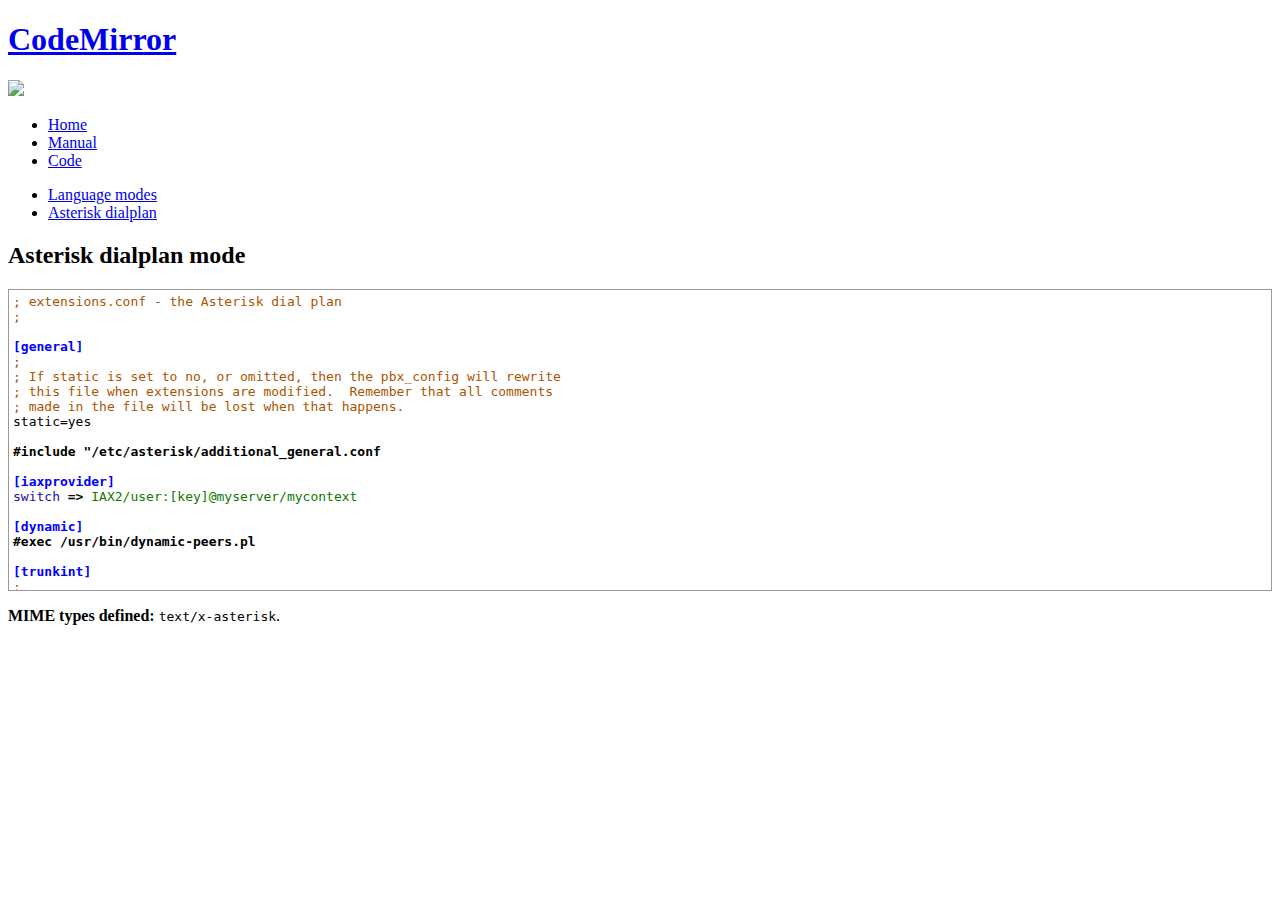
==== src/main/resources/static/editormd/lib/codemirror/mode/asterisk/index.html @ 0e91eab7 "2019-1-15" ====
<!doctype html>

<title>CodeMirror: Asterisk dialplan mode</title>
<meta charset="utf-8"/>
<link rel=stylesheet href="../../doc/docs.css">

<link rel="stylesheet" href="../../lib/codemirror.css">
<script src="../../lib/codemirror.js"></script>
<script src="asterisk.js"></script>
<style>
      .CodeMirror {border: 1px solid #999;}
      .cm-s-default span.cm-arrow { color: red; }
    </style>
<div id=nav>
  <a href="http://codemirror.net"><h1>CodeMirror</h1><img id=logo src="../../doc/logo.png"></a>

  <ul>
    <li><a href="../../index.html">Home</a>
    <li><a href="../../doc/manual.html">Manual</a>
    <li><a href="https://github.com/codemirror/codemirror">Code</a>
  </ul>
  <ul>
    <li><a href="../index.html">Language modes</a>
    <li><a class=active href="#">Asterisk dialplan</a>
  </ul>
</div>

<article>
<h2>Asterisk dialplan mode</h2>
<form><textarea id="code" name="code">
; extensions.conf - the Asterisk dial plan
;

[general]
;
; If static is set to no, or omitted, then the pbx_config will rewrite
; this file when extensions are modified.  Remember that all comments
; made in the file will be lost when that happens.
static=yes

#include "/etc/asterisk/additional_general.conf

[iaxprovider]
switch => IAX2/user:[key]@myserver/mycontext

[dynamic]
#exec /usr/bin/dynamic-peers.pl

[trunkint]
;
; International long distance through trunk
;
exten => _9011.,1,Macro(dundi-e164,${EXTEN:4})
exten => _9011.,n,Dial(${GLOBAL(TRUNK)}/${FILTER(0-9,${EXTEN:${GLOBAL(TRUNKMSD)}})})

[local]
;
; Master context for local, toll-free, and iaxtel calls only
;
ignorepat => 9
include => default

[demo]
include => stdexten
;
; We start with what to do when a call first comes in.
;
exten => s,1,Wait(1)			; Wait a second, just for fun
same  => n,Answer			; Answer the line
same  => n,Set(TIMEOUT(digit)=5)	; Set Digit Timeout to 5 seconds
same  => n,Set(TIMEOUT(response)=10)	; Set Response Timeout to 10 seconds
same  => n(restart),BackGround(demo-congrats)	; Play a congratulatory message
same  => n(instruct),BackGround(demo-instruct)	; Play some instructions
same  => n,WaitExten			; Wait for an extension to be dialed.

exten => 2,1,BackGround(demo-moreinfo)	; Give some more information.
exten => 2,n,Goto(s,instruct)

exten => 3,1,Set(LANGUAGE()=fr)		; Set language to french
exten => 3,n,Goto(s,restart)		; Start with the congratulations

exten => 1000,1,Goto(default,s,1)
;
; We also create an example user, 1234, who is on the console and has
; voicemail, etc.
;
exten => 1234,1,Playback(transfer,skip)		; "Please hold while..."
					; (but skip if channel is not up)
exten => 1234,n,Gosub(${EXTEN},stdexten(${GLOBAL(CONSOLE)}))
exten => 1234,n,Goto(default,s,1)		; exited Voicemail

exten => 1235,1,Voicemail(1234,u)		; Right to voicemail

exten => 1236,1,Dial(Console/dsp)		; Ring forever
exten => 1236,n,Voicemail(1234,b)		; Unless busy

;
; # for when they're done with the demo
;
exten => #,1,Playback(demo-thanks)	; "Thanks for trying the demo"
exten => #,n,Hangup			; Hang them up.

;
; A timeout and "invalid extension rule"
;
exten => t,1,Goto(#,1)			; If they take too long, give up
exten => i,1,Playback(invalid)		; "That's not valid, try again"

;
; Create an extension, 500, for dialing the
; Asterisk demo.
;
exten => 500,1,Playback(demo-abouttotry); Let them know what's going on
exten => 500,n,Dial(IAX2/guest@pbx.digium.com/s@default)	; Call the Asterisk demo
exten => 500,n,Playback(demo-nogo)	; Couldn't connect to the demo site
exten => 500,n,Goto(s,6)		; Return to the start over message.

;
; Create an extension, 600, for evaluating echo latency.
;
exten => 600,1,Playback(demo-echotest)	; Let them know what's going on
exten => 600,n,Echo			; Do the echo test
exten => 600,n,Playback(demo-echodone)	; Let them know it's over
exten => 600,n,Goto(s,6)		; Start over

;
;	You can use the Macro Page to intercom a individual user
exten => 76245,1,Macro(page,SIP/Grandstream1)
; or if your peernames are the same as extensions
exten => _7XXX,1,Macro(page,SIP/${EXTEN})
;
;
; System Wide Page at extension 7999
;
exten => 7999,1,Set(TIMEOUT(absolute)=60)
exten => 7999,2,Page(Local/Grandstream1@page&Local/Xlite1@page&Local/1234@page/n,d)

; Give voicemail at extension 8500
;
exten => 8500,1,VoicemailMain
exten => 8500,n,Goto(s,6)

    </textarea></form>
    <script>
      var editor = CodeMirror.fromTextArea(document.getElementById("code"), {
        mode: "text/x-asterisk",
        matchBrackets: true,
        lineNumber: true
      });
    </script>

    <p><strong>MIME types defined:</strong> <code>text/x-asterisk</code>.</p>

  </article>
---- src/main/resources/static/editormd/lib/codemirror/lib/codemirror.css ----
/*!
// CodeMirror v5.0, copyright (c) by Marijn Haverbeke and others
// Distributed under an MIT license: http://codemirror.net/LICENSE

// This is CodeMirror (http://codemirror.net), a code editor
// implemented in JavaScript on top of the browser's DOM.
//
// You can find some technical background for some of the code below
// at http://marijnhaverbeke.nl/blog/#cm-internals .
*/

/* BASICS */

.CodeMirror {
  /* Set height, width, borders, and global font properties here */
  font-family: monospace;
  height: 300px;
  color: black;
}

/* PADDING */

.CodeMirror-lines {
  padding: 4px 0; /* Vertical padding around content */
}
.CodeMirror pre {
  padding: 0 4px; /* Horizontal padding of content */
}

.CodeMirror-scrollbar-filler, .CodeMirror-gutter-filler {
  background-color: white; /* The little square between H and V scrollbars */
}

/* GUTTER */

.CodeMirror-gutters {
  border-right: 1px solid #ddd;
  background-color: #f7f7f7;
  white-space: nowrap;
}
.CodeMirror-linenumbers {}
.CodeMirror-linenumber {
  padding: 0 3px 0 5px;
  min-width: 20px;
  text-align: right;
  color: #999;
  -moz-box-sizing: content-box;
  box-sizing: content-box;
}

.CodeMirror-guttermarker { color: black; }
.CodeMirror-guttermarker-subtle { color: #999; }

/* CURSOR */

.CodeMirror div.CodeMirror-cursor {
  border-left: 1px solid black;
}
/* Shown when moving in bi-directional text */
.CodeMirror div.CodeMirror-secondarycursor {
  border-left: 1px solid silver;
}
.CodeMirror.cm-fat-cursor div.CodeMirror-cursor {
  width: auto;
  border: 0;
  background: #7e7;
}
.CodeMirror.cm-fat-cursor div.CodeMirror-cursors {
  z-index: 1;
}

.cm-animate-fat-cursor {
  width: auto;
  border: 0;
  -webkit-animation: blink 1.06s steps(1) infinite;
  -moz-animation: blink 1.06s steps(1) infinite;
  animation: blink 1.06s steps(1) infinite;
}
@-moz-keyframes blink {
  0% { background: #7e7; }
  50% { background: none; }
  100% { background: #7e7; }
}
@-webkit-keyframes blink {
  0% { background: #7e7; }
  50% { background: none; }
  100% { background: #7e7; }
}
@keyframes blink {
  0% { background: #7e7; }
  50% { background: none; }
  100% { background: #7e7; }
}

/* Can style cursor different in overwrite (non-insert) mode */
div.CodeMirror-overwrite div.CodeMirror-cursor {}

.cm-tab { display: inline-block; text-decoration: inherit; }

.CodeMirror-ruler {
  border-left: 1px solid #ccc;
  position: absolute;
}

/* DEFAULT THEME */

.cm-s-default .cm-keyword {color: #708;}
.cm-s-default .cm-atom {color: #219;}
.cm-s-default .cm-number {color: #164;}
.cm-s-default .cm-def {color: #00f;}
.cm-s-default .cm-variable,
.cm-s-default .cm-punctuation,
.cm-s-default .cm-property,
.cm-s-default .cm-operator {}
.cm-s-default .cm-variable-2 {color: #05a;}
.cm-s-default .cm-variable-3 {color: #085;}
.cm-s-default .cm-comment {color: #a50;}
.cm-s-default .cm-string {color: #a11;}
.cm-s-default .cm-string-2 {color: #f50;}
.cm-s-default .cm-meta {color: #555;}
.cm-s-default .cm-qualifier {color: #555;}
.cm-s-default .cm-builtin {color: #30a;}
.cm-s-default .cm-bracket {color: #997;}
.cm-s-default .cm-tag {color: #170;}
.cm-s-default .cm-attribute {color: #00c;}
.cm-s-default .cm-header {color: blue;}
.cm-s-default .cm-quote {color: #090;}
.cm-s-default .cm-hr {color: #999;}
.cm-s-default .cm-link {color: #00c;}

.cm-negative {color: #d44;}
.cm-positive {color: #292;}
.cm-header, .cm-strong {font-weight: bold;}
.cm-em {font-style: italic;}
.cm-link {text-decoration: underline;}
.cm-strikethrough {text-decoration: line-through;}

.cm-s-default .cm-error {color: #f00;}
.cm-invalidchar {color: #f00;}

/* Default styles for common addons */

div.CodeMirror span.CodeMirror-matchingbracket {color: #0f0;}
div.CodeMirror span.CodeMirror-nonmatchingbracket {color: #f22;}
.CodeMirror-matchingtag { background: rgba(255, 150, 0, .3); }
.CodeMirror-activeline-background {background: #e8f2ff;}

/* STOP */

/* The rest of this file contains styles related to the mechanics of
   the editor. You probably shouldn't touch them. */

.CodeMirror {
  position: relative;
  overflow: hidden;
  background: white;
}

.CodeMirror-scroll {
  overflow: scroll !important; /* Things will break if this is overridden */
  /* 30px is the magic margin used to hide the element's real scrollbars */
  /* See overflow: hidden in .CodeMirror */
  margin-bottom: -30px; margin-right: -30px;
  padding-bottom: 30px;
  height: 100%;
  outline: none; /* Prevent dragging from highlighting the element */
  position: relative;
  -moz-box-sizing: content-box;
  box-sizing: content-box;
}
.CodeMirror-sizer {
  position: relative;
  border-right: 30px solid transparent;
  -moz-box-sizing: content-box;
  box-sizing: content-box;
}

/* The fake, visible scrollbars. Used to force redraw during scrolling
   before actuall scrolling happens, thus preventing shaking and
   flickering artifacts. */
.CodeMirror-vscrollbar, .CodeMirror-hscrollbar, .CodeMirror-scrollbar-filler, .CodeMirror-gutter-filler {
  position: absolute;
  z-index: 6;
  display: none;
}
.CodeMirror-vscrollbar {
  right: 0; top: 0;
  overflow-x: hidden;
  overflow-y: scroll;
}
.CodeMirror-hscrollbar {
  bottom: 0; left: 0;
  overflow-y: hidden;
  overflow-x: scroll;
}
.CodeMirror-scrollbar-filler {
  right: 0; bottom: 0;
}
.CodeMirror-gutter-filler {
  left: 0; bottom: 0;
}

.CodeMirror-gutters {
  position: absolute; left: 0; top: 0;
  z-index: 3;
}
.CodeMirror-gutter {
  white-space: normal;
  height: 100%;
  -moz-box-sizing: content-box;
  box-sizing: content-box;
  display: inline-block;
  margin-bottom: -30px;
  /* Hack to make IE7 behave */
  *zoom:1;
  *display:inline;
}
.CodeMirror-gutter-wrapper {
  position: absolute;
  z-index: 4;
  height: 100%;
}
.CodeMirror-gutter-elt {
  position: absolute;
  cursor: default;
  z-index: 4;
}
.CodeMirror-gutter-wrapper {
  -webkit-user-select: none;
  -moz-user-select: none;
  user-select: none;
}

.CodeMirror-lines {
  cursor: text;
  min-height: 1px; /* prevents collapsing before first draw */
}
.CodeMirror pre {
  /* Reset some styles that the rest of the page might have set */
  -moz-border-radius: 0; -webkit-border-radius: 0; border-radius: 0;
  border-width: 0;
  background: transparent;
  font-family: inherit;
  font-size: inherit;
  margin: 0;
  white-space: pre;
  word-wrap: normal;
  line-height: inherit;
  color: inherit;
  z-index: 2;
  position: relative;
  overflow: visible;
  -webkit-tap-highlight-color: transparent;
}
.CodeMirror-wrap pre {
  word-wrap: break-word;
  white-space: pre-wrap;
  word-break: normal;
}

.CodeMirror-linebackground {
  position: absolute;
  left: 0; right: 0; top: 0; bottom: 0;
  z-index: 0;
}

.CodeMirror-linewidget {
  position: relative;
  z-index: 2;
  overflow: auto;
}

.CodeMirror-widget {}

.CodeMirror-code {
  outline: none;
}

.CodeMirror-measure {
  position: absolute;
  width: 100%;
  height: 0;
  overflow: hidden;
  visibility: hidden;
}
.CodeMirror-measure pre { position: static; }

.CodeMirror div.CodeMirror-cursor {
  position: absolute;
  border-right: none;
  width: 0;
}

div.CodeMirror-cursors {
  visibility: hidden;
  position: relative;
  z-index: 3;
}
.CodeMirror-focused div.CodeMirror-cursors {
  visibility: visible;
}

.CodeMirror-selected { background: #d9d9d9; }
.CodeMirror-focused .CodeMirror-selected { background: #d7d4f0; }
.CodeMirror-crosshair { cursor: crosshair; }
.CodeMirror ::selection { background: #d7d4f0; }
.CodeMirror ::-moz-selection { background: #d7d4f0; }

.cm-searching {
  background: #ffa;
  background: rgba(255, 255, 0, .4);
}

/* IE7 hack to prevent it from returning funny offsetTops on the spans */
.CodeMirror span { *vertical-align: text-bottom; }

/* Used to force a border model for a node */
.cm-force-border { padding-right: .1px; }

@media print {
  /* Hide the cursor when printing */
  .CodeMirror div.CodeMirror-cursors {
    visibility: hidden;
  }
}

/* See issue #2901 */
.cm-tab-wrap-hack:after { content: ''; }

/* Help users use markselection to safely style text background */
span.CodeMirror-selectedtext { background: none; }
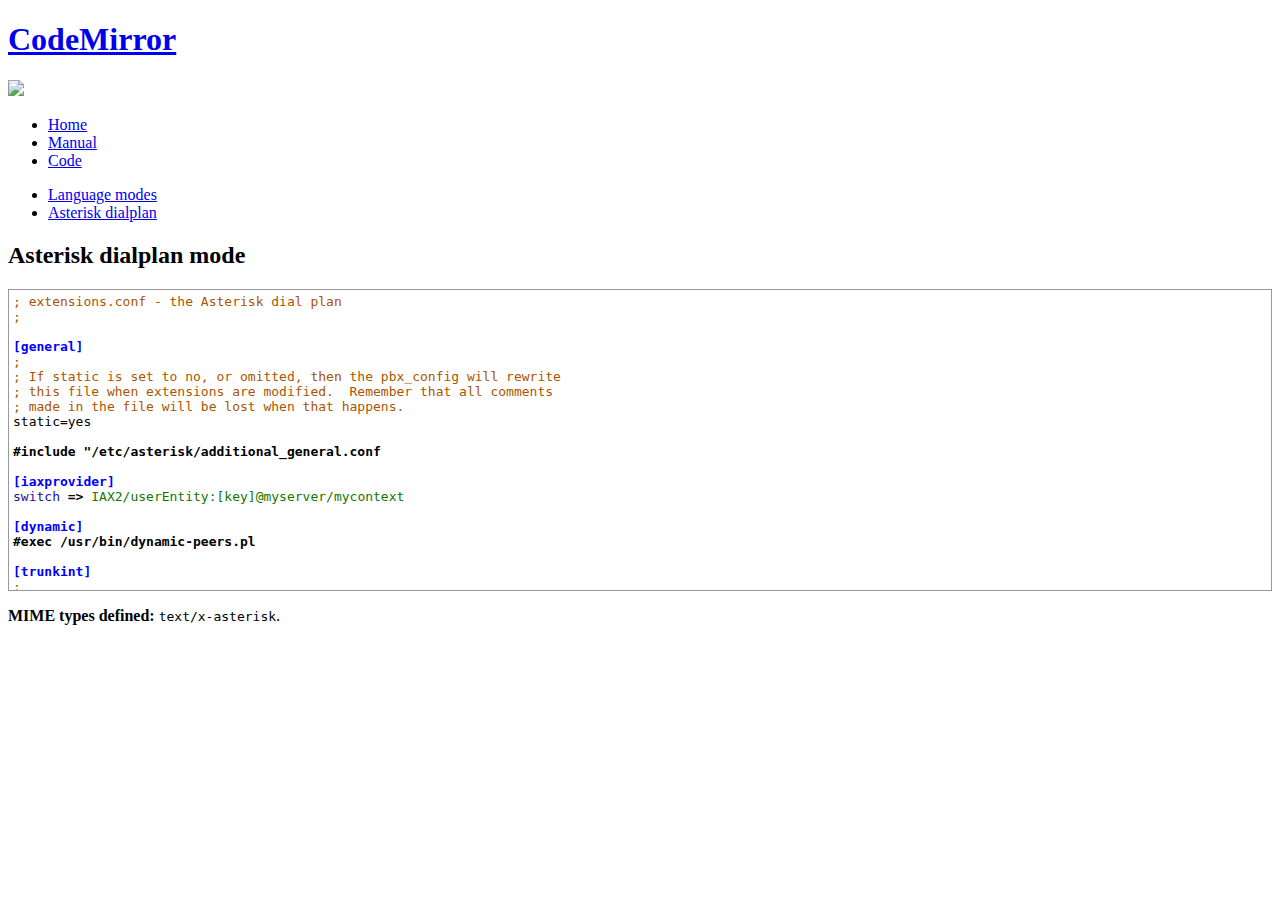
==== commit ecbc9822: "version 1.0.1    #项目结构变更" ====
--- a/src/main/resources/static/editormd/lib/codemirror/mode/asterisk/index.html
+++ b/src/main/resources/static/editormd/lib/codemirror/mode/asterisk/index.html
@@ -41,7 +41,7 @@
 #include "/etc/asterisk/additional_general.conf
 
 [iaxprovider]
-switch => IAX2/user:[key]@myserver/mycontext
+switch => IAX2/userEntity:[key]@myserver/mycontext
 
 [dynamic]
 #exec /usr/bin/dynamic-peers.pl
@@ -81,7 +81,7 @@
 
 exten => 1000,1,Goto(default,s,1)
 ;
-; We also create an example user, 1234, who is on the console and has
+; We also create an example userEntity, 1234, who is on the console and has
 ; voicemail, etc.
 ;
 exten => 1234,1,Playback(transfer,skip)		; "Please hold while..."
@@ -124,7 +124,7 @@
 exten => 600,n,Goto(s,6)		; Start over
 
 ;
-;	You can use the Macro Page to intercom a individual user
+;	You can use the Macro Page to intercom a individual userEntity
 exten => 76245,1,Macro(page,SIP/Grandstream1)
 ; or if your peernames are the same as extensions
 exten => _7XXX,1,Macro(page,SIP/${EXTEN})
